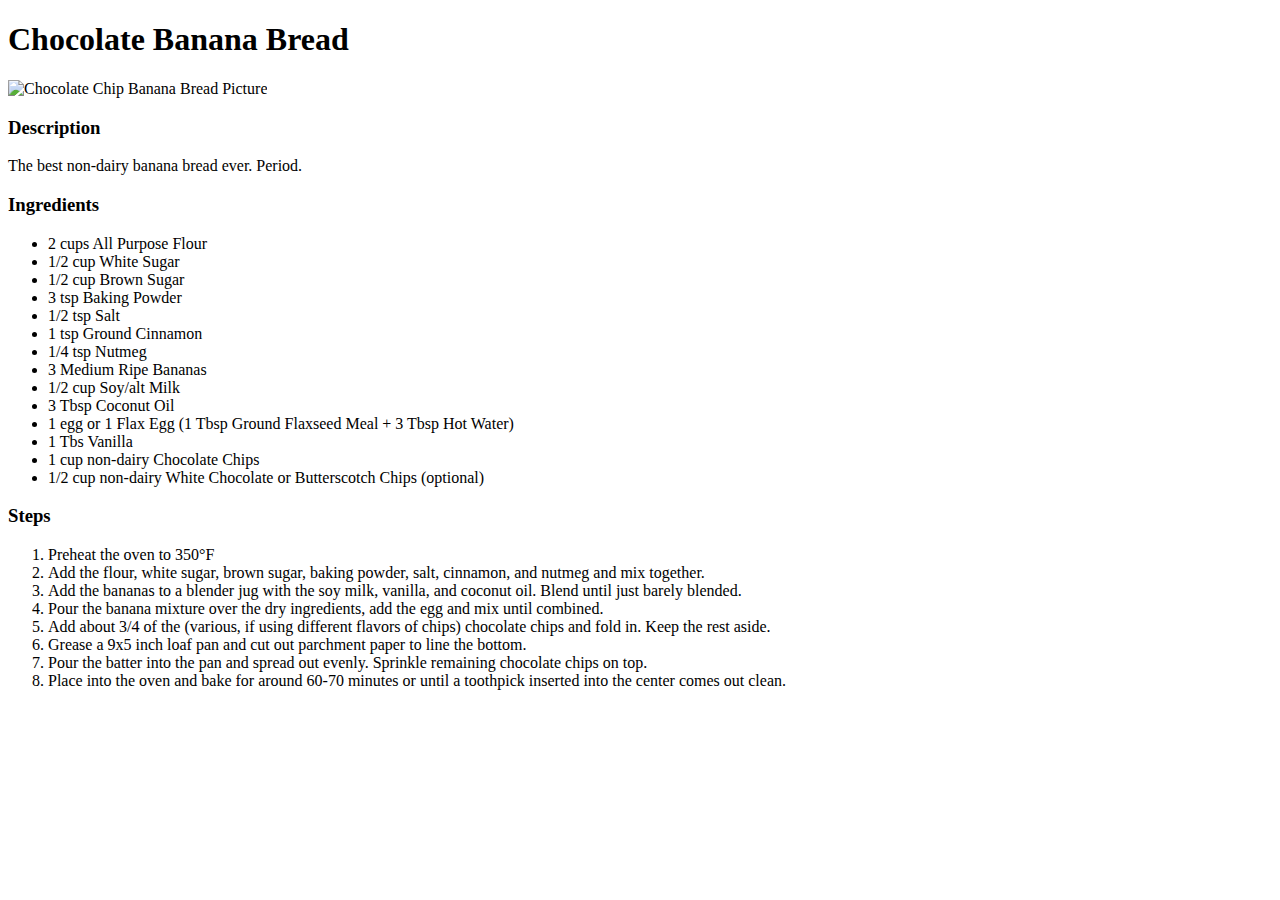
==== recipes/chocolate-banana-bread.html @ 9c4756b1 "Add links and details for recipes 2 & 3" ====
<!DOCTYPE html>
<html lang="en">
    <head>
        <meta charset="utf-8">
        <title>Odin Recipes</title>
    </head>
    <body>
        <h1>Chocolate Banana Bread</h1>
        <img src="https://www.allrecipes.com/recipe/230482/banana-chocolate-chip-bread/" alt="Chocolate Chip Banana Bread Picture">
        <h3>Description</h3>
        <p>The best non-dairy banana bread ever. Period.</p>
        <h3>Ingredients</h3>
        <ul>
            <li>2 cups All Purpose Flour</li>
            <li>1/2 cup White Sugar</li>
            <li>1/2 cup Brown Sugar</li>
            <li>3 tsp Baking Powder</li>
            <li>1/2 tsp Salt</li>
            <li>1 tsp Ground Cinnamon</li>
            <li>1/4 tsp Nutmeg</li>
            <li>3 Medium Ripe Bananas</li>
            <li>1/2 cup Soy/alt Milk</li>
            <li>3 Tbsp Coconut Oil</li>
            <li>1 egg or 1 Flax Egg (1 Tbsp Ground Flaxseed Meal + 3 Tbsp Hot Water)</li>
            <li>1 Tbs Vanilla</li> 
            <li>1 cup non-dairy Chocolate Chips</li>
            <li>1/2 cup non-dairy White Chocolate or Butterscotch Chips (optional)</li>
        </ul>
        <h3>Steps</h3>
        <ol>
            <li>Preheat the oven to 350°F</li>
            <li>Add the flour, white sugar, brown sugar, baking powder, salt, cinnamon, and nutmeg and mix together.</li>
            <li>Add the bananas to a blender jug with the soy milk, vanilla, and coconut oil. Blend until just barely blended.</li>
            <li>Pour the banana mixture over the dry ingredients, add the egg and mix until combined.</li>
            <li>Add about 3/4 of the (various, if using different flavors of chips) chocolate chips and fold in. Keep the rest aside.</li>
            <li>Grease a 9x5 inch loaf pan and cut out parchment paper to line the bottom.</li>
            <li>Pour the batter into the pan and spread out evenly. Sprinkle remaining chocolate chips on top.</li>
            <li>Place into the oven and bake for around 60-70 minutes or until a toothpick inserted into the center comes out clean.</li>
        </ol>
    </body>
</html>
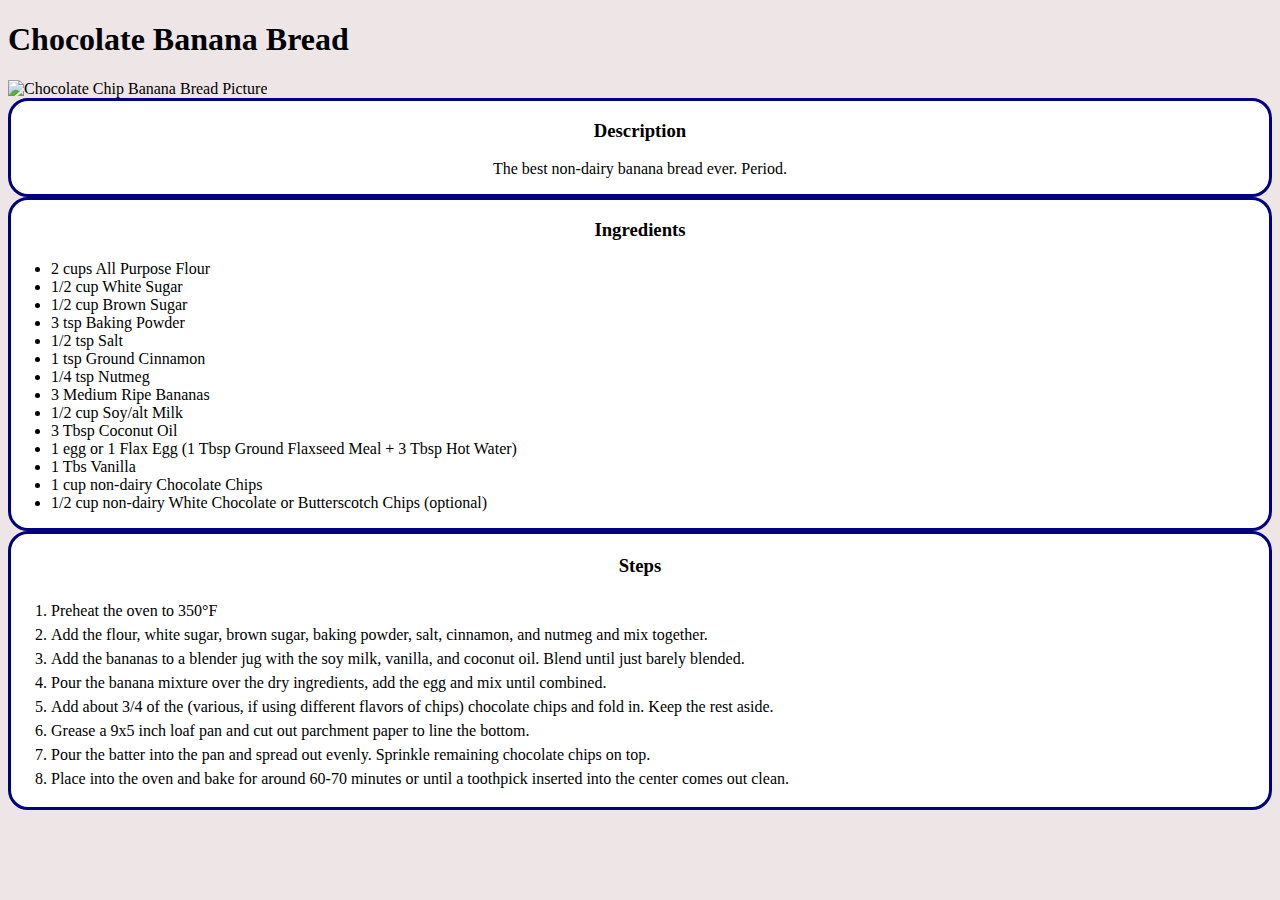
==== commit fc7147b3: "Add stylesheet" ====
--- a/recipes/chocolate-banana-bread.html
+++ b/recipes/chocolate-banana-bread.html
@@ -2,13 +2,19 @@
 <html lang="en">
     <head>
         <meta charset="utf-8">
+        <meta http-equiv="X-UA-Compatible" content="IE=edge">
+        <meta name="viewport" content="width=device-width, initial-scale=1.0">
         <title>Odin Recipes</title>
+        <link rel="stylesheet" href="../styles.css">
     </head>
     <body>
         <h1>Chocolate Banana Bread</h1>
         <img src="https://www.allrecipes.com/recipe/230482/banana-chocolate-chip-bread/" alt="Chocolate Chip Banana Bread Picture">
-        <h3>Description</h3>
-        <p>The best non-dairy banana bread ever. Period.</p>
+        <div id="description">
+            <h3>Description</h3>
+            <p>The best non-dairy banana bread ever. Period.</p>
+        </div>
+        <div id="ingredients">    
         <h3>Ingredients</h3>
         <ul>
             <li>2 cups All Purpose Flour</li>
@@ -26,6 +32,8 @@
             <li>1 cup non-dairy Chocolate Chips</li>
             <li>1/2 cup non-dairy White Chocolate or Butterscotch Chips (optional)</li>
         </ul>
+        </div>
+        <div id="steps">
         <h3>Steps</h3>
         <ol>
             <li>Preheat the oven to 350°F</li>
@@ -37,5 +45,6 @@
             <li>Pour the batter into the pan and spread out evenly. Sprinkle remaining chocolate chips on top.</li>
             <li>Place into the oven and bake for around 60-70 minutes or until a toothpick inserted into the center comes out clean.</li>
         </ol>
+        </div>
     </body>
 </html>--- a/styles.css
+++ b/styles.css
@@ -0,0 +1,35 @@
+body {
+    background-color: rgb(238, 230, 230);
+}
+
+h3 {
+    text-align: center;
+}
+
+img {
+    width: 200px;
+    height: auto;
+}
+
+#description {
+    background-color: white;
+    border-radius: 20px;
+    border-style: solid;
+    border-color: navy;
+    text-align: center;
+}
+
+#ingredients {
+    background-color: white;
+    border-style: solid;
+    border-radius: 20px;
+    border-color: navy;
+}
+
+#steps {
+    background-color: white;
+    border-style: solid;
+    border-radius: 20px;
+    border-color: navy;
+    line-height: 1.5;    
+}